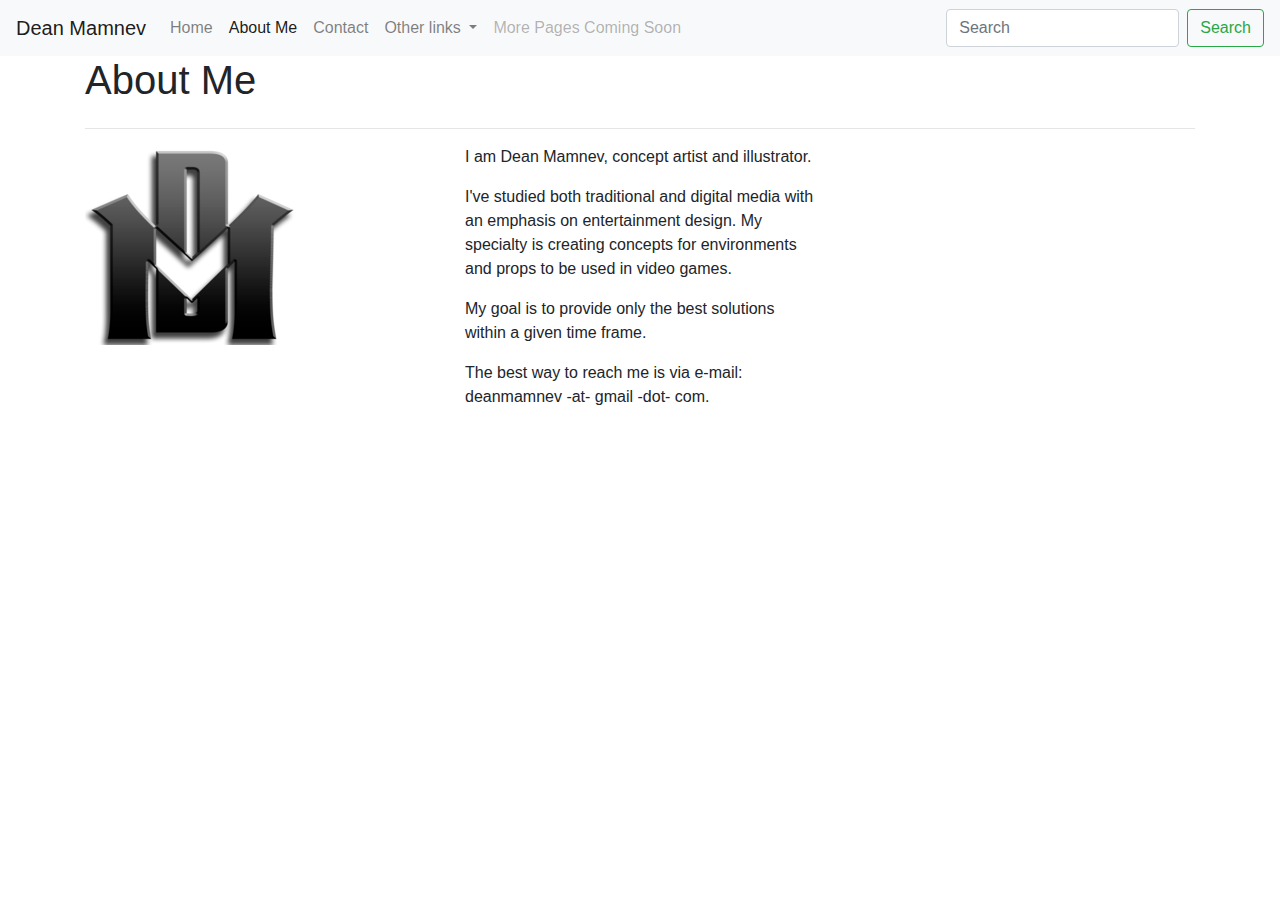
==== index.html @ bbe50f4d "please for the love of-" ====
<!DOCTYPE html>
<html>

<head>
    <meta charset="utf-8" />
    <meta http-equiv="X-UA-Compatible" content="IE=edge">
    <title>Page Title</title>
    <meta name="viewport" content="width=device-width, initial-scale=1">
    <link rel="stylesheet" type="text/css" media="screen" href="main.css" />
    <script src="main.js"></script>
    <link rel="stylesheet" href="https://maxcdn.bootstrapcdn.com/bootstrap/4.0.0/css/bootstrap.min.css" integrity="sha384-Gn5384xqQ1aoWXA+058RXPxPg6fy4IWvTNh0E263XmFcJlSAwiGgFAW/dAiS6JXm"
        crossorigin="anonymous">

</head>

<body>

    <!-- Navbar code start -->
    <nav class="navbar navbar-expand-lg navbar-light bg-light">
        <a class="navbar-brand" href="portfolio.html">Dean Mamnev</a>
        <button class="navbar-toggler" type="button" data-toggle="collapse" data-target="#navbarSupportedContent" aria-controls="navbarSupportedContent"
            aria-expanded="false" aria-label="Toggle navigation">
            <span class="navbar-toggler-icon"></span>
        </button>

        <div class="collapse navbar-collapse" id="navbarSupportedContent">
            <ul class="navbar-nav mr-auto">

                <li class="nav-item">
                    <a class="nav-link" href="portfolio.html">Home</a>
                </li>

                <li class="nav-item active">
                    <a class="nav-link" href="index.html">About Me
                        <span class="sr-only">(current)</span>
                    </a>
                </li>

                <li class="nav-item">
                    <a class="nav-link" href="contact.html">Contact</a>
                </li>
                <li class="nav-item dropdown">
                    <a class="nav-link dropdown-toggle" href="#" id="navbarDropdown" role="button" data-toggle="dropdown" aria-haspopup="true"
                        aria-expanded="false">
                        Other links
                    </a>
                    <div class="dropdown-menu" aria-labelledby="navbarDropdown">
                        <a class="dropdown-item" href="https://deanmamnev.artstation.com/">Artstation</a>
                        <a class="dropdown-item" href="https://drd-no.deviantart.com/">Deviantart</a>
                        <div class="dropdown-divider"></div>
                        <a class="dropdown-item" href="https://www.linkedin.com/in/dean-mamnev-19a26ba3">LinkedIn</a>
                    </div>
                </li>
                <li class="nav-item">
                    <a class="nav-link disabled" href="#">More Pages Coming Soon</a>
                </li>
            </ul>
            <form class="form-inline my-2 my-lg-0">
                <input class="form-control mr-sm-2" type="search" placeholder="Search" aria-label="Search">
                <button class="btn btn-outline-success my-2 my-sm-0" type="submit">Search</button>
            </form>
        </div>
    </nav>
    <!-- Navbar code //end// -->


    <div class="container">

        <!-- Headline -->
        <div class="row">
            <div class="col-md-4">

                <h1>About Me</h1>
            </div>
        </div>
        <!-- Add line break here -->
        <hr>
        <!-- Images -->

        <div class="row">
            <div class="col-md-4">
                    <img src="assets/imgs/logo.png" class="auth-image" alt="Logo">
            </div>

            <div class="col-md-4">

                <p>I am Dean Mamnev, concept artist and illustrator.</p>

                <p>I've studied both traditional and digital media with an emphasis on entertainment design. My specialty is
                    creating concepts for environments and props to be used in video games.</p>

                <p>My goal is to provide only the best solutions within a given time frame.</p>

                <p>The best way to reach me is via e-mail: deanmamnev -at- gmail -dot- com.</p>
            </div>
        </div>
    </div>




    <script src="https://code.jquery.com/jquery-3.2.1.slim.min.js" integrity="sha384-KJ3o2DKtIkvYIK3UENzmM7KCkRr/rE9/Qpg6aAZGJwFDMVNA/GpGFF93hXpG5KkN"
        crossorigin="anonymous"></script>
    <script src="https://cdnjs.cloudflare.com/ajax/libs/popper.js/1.12.9/umd/popper.min.js" integrity="sha384-ApNbgh9B+Y1QKtv3Rn7W3mgPxhU9K/ScQsAP7hUibX39j7fakFPskvXusvfa0b4Q"
        crossorigin="anonymous"></script>
    <script src="https://maxcdn.bootstrapcdn.com/bootstrap/4.0.0/js/bootstrap.min.js" integrity="sha384-JZR6Spejh4U02d8jOt6vLEHfe/JQGiRRSQQxSfFWpi1MquVdAyjUar5+76PVCmYl"
        crossorigin="anonymous"></script>
</body>

</html>
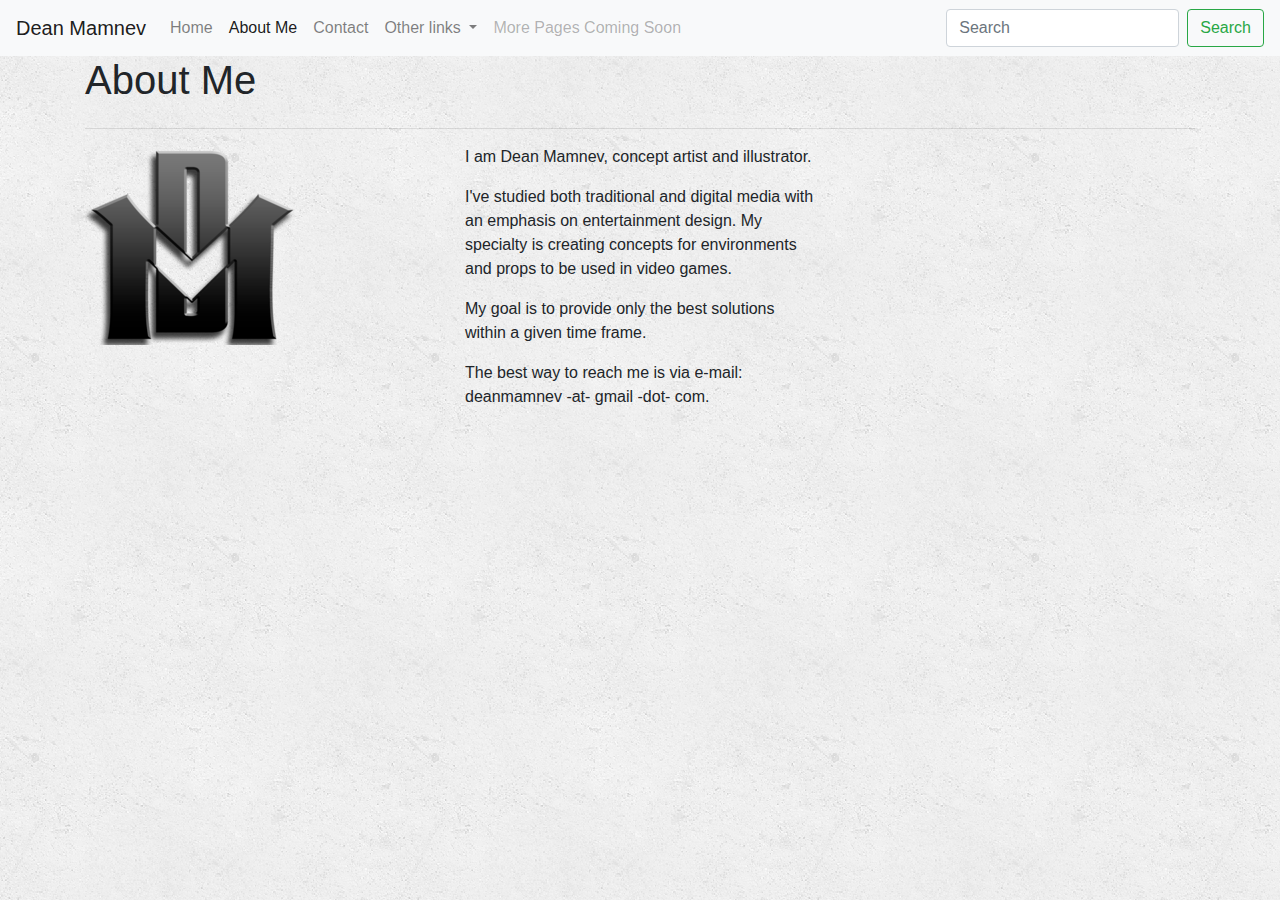
==== commit 86ea9a20: "eyyo" ====
--- a/index.html
+++ b/index.html
@@ -4,9 +4,9 @@
 <head>
     <meta charset="utf-8" />
     <meta http-equiv="X-UA-Compatible" content="IE=edge">
-    <title>Page Title</title>
+    <title>About Me</title>
     <meta name="viewport" content="width=device-width, initial-scale=1">
-    <link rel="stylesheet" type="text/css" media="screen" href="main.css" />
+    <link rel="stylesheet" type="text/css" media="screen" href="assets/css/main.css" />
     <script src="main.js"></script>
     <link rel="stylesheet" href="https://maxcdn.bootstrapcdn.com/bootstrap/4.0.0/css/bootstrap.min.css" integrity="sha384-Gn5384xqQ1aoWXA+058RXPxPg6fy4IWvTNh0E263XmFcJlSAwiGgFAW/dAiS6JXm"
         crossorigin="anonymous">
--- a/assets/css/main.css
+++ b/assets/css/main.css
@@ -0,0 +1,10 @@
+#container{
+    width:480px;
+}
+body{
+    font-family: Arial, "Helvetica Neue", Helvetica, sans-serif;
+    font-size: 18px;
+    line-height: 34px;
+    color: #777;
+    background: url(../imgs/concrete_seamless.png);
+}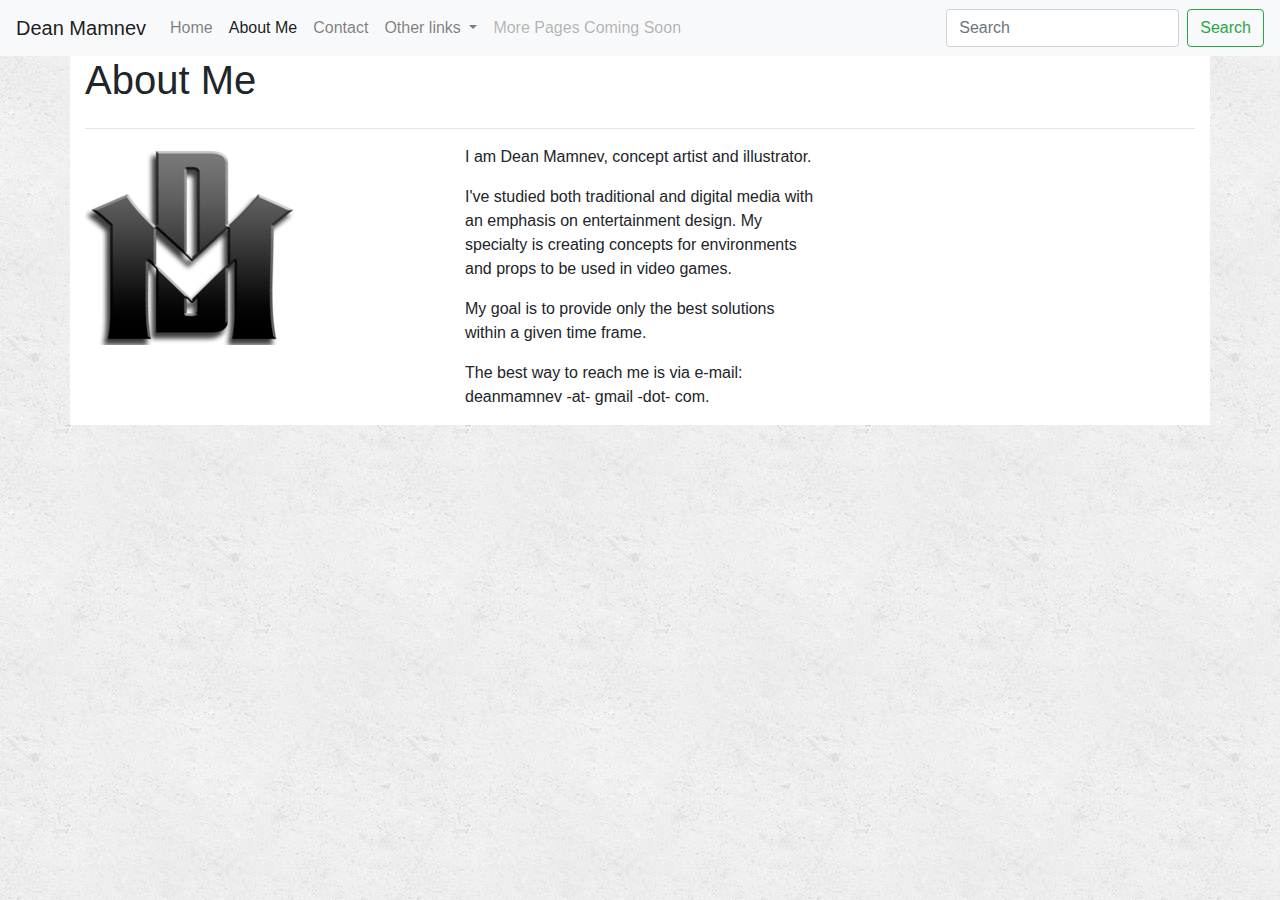
==== commit b8d50c98: "one more" ====
--- a/index.html
+++ b/index.html
@@ -63,6 +63,7 @@
     </nav>
     <!-- Navbar code //end// -->
 
+    <section class=>
 
     <div class="container">
 
--- a/assets/css/main.css
+++ b/assets/css/main.css
@@ -1,5 +1,12 @@
-#container{
+.container{
     width:480px;
+    background-color:white;
+    border: 1px;
+}
+
+.navbar-toggler{
+ color:#4AAAA5;
+
 }
 body{
     font-family: Arial, "Helvetica Neue", Helvetica, sans-serif;
